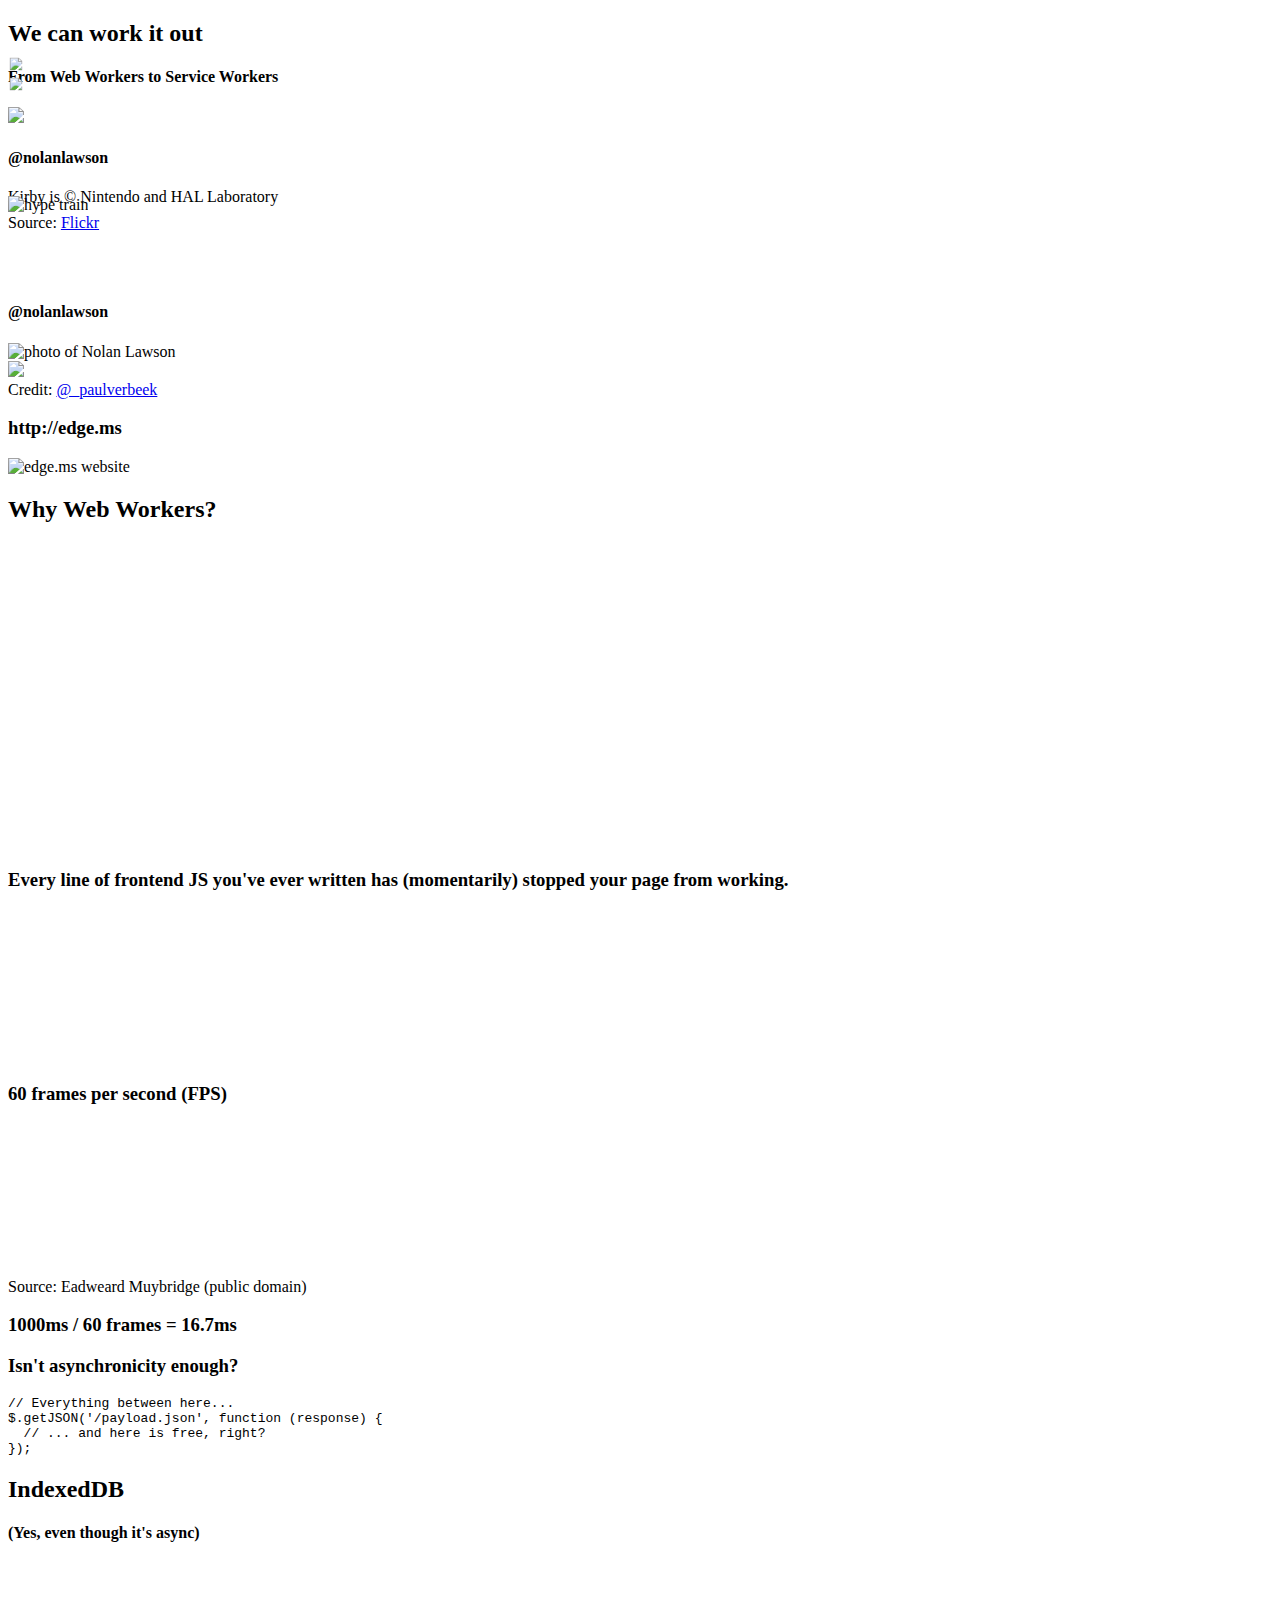
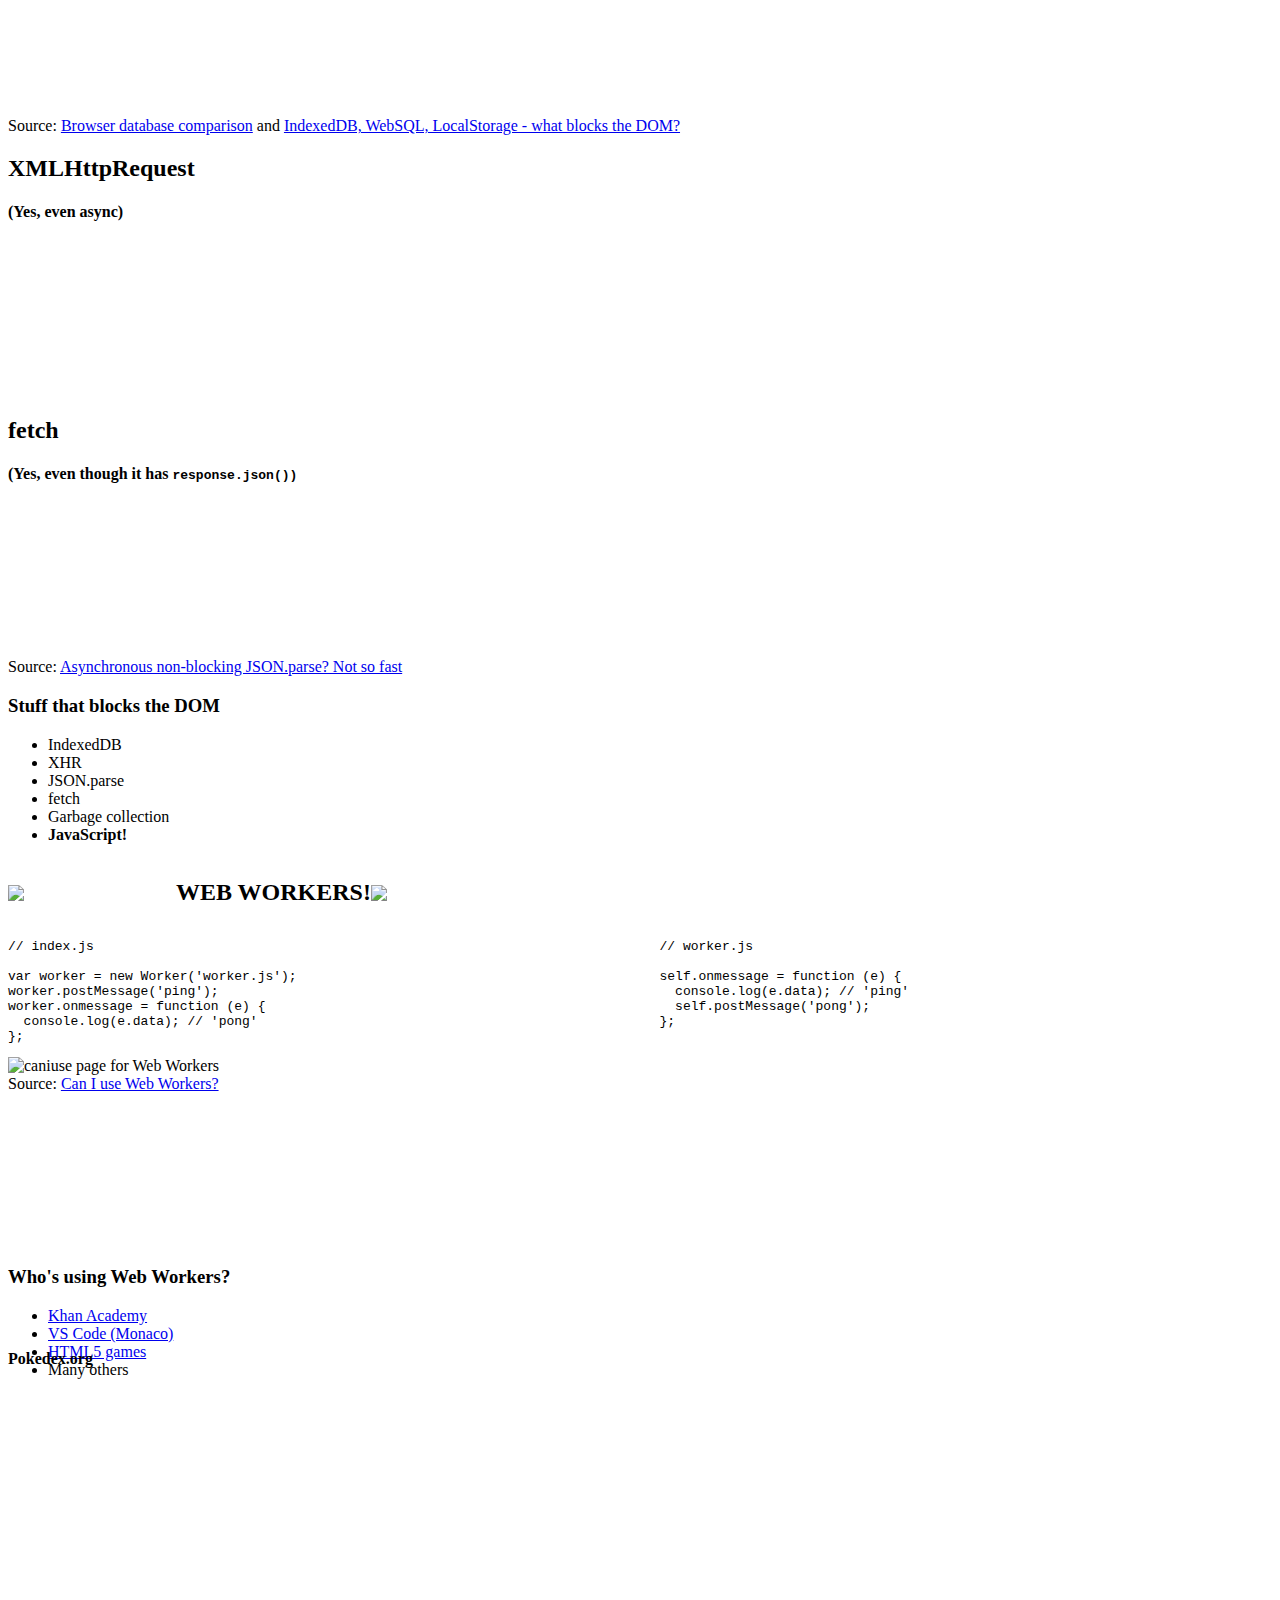
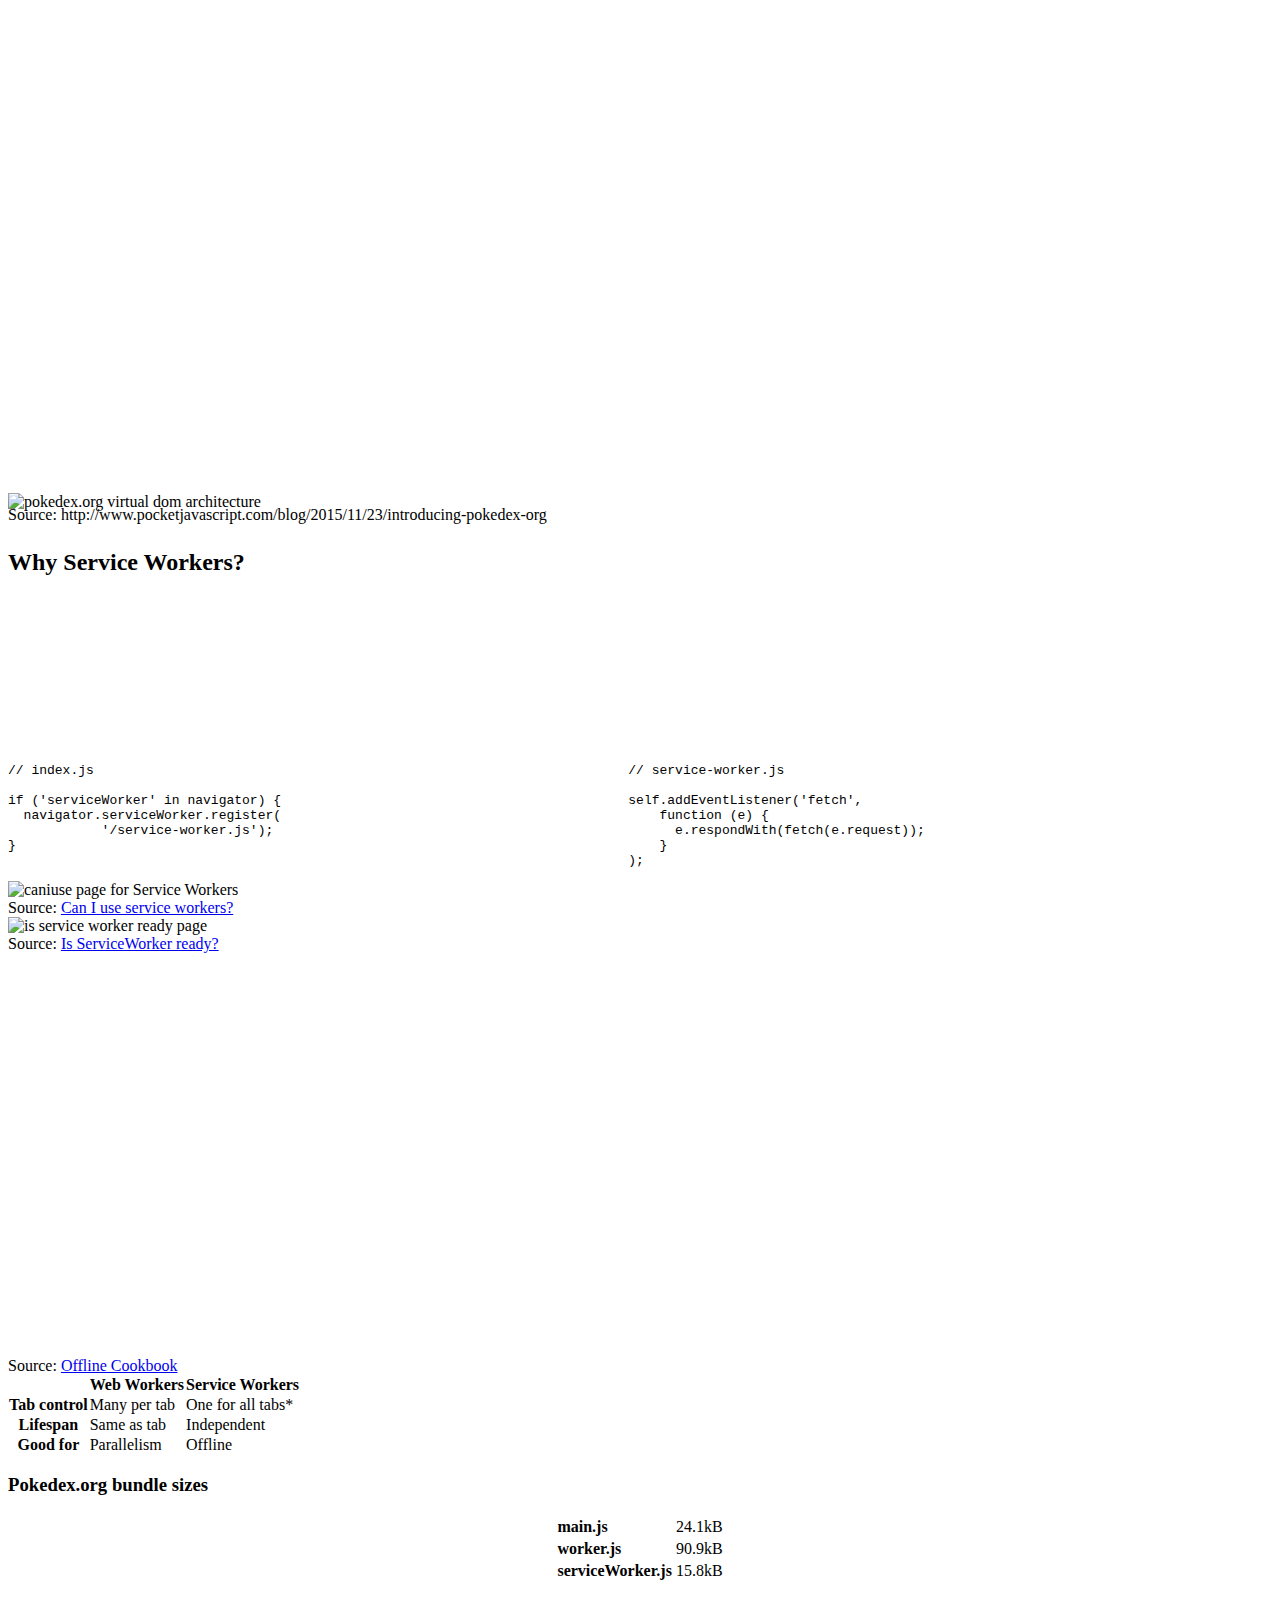
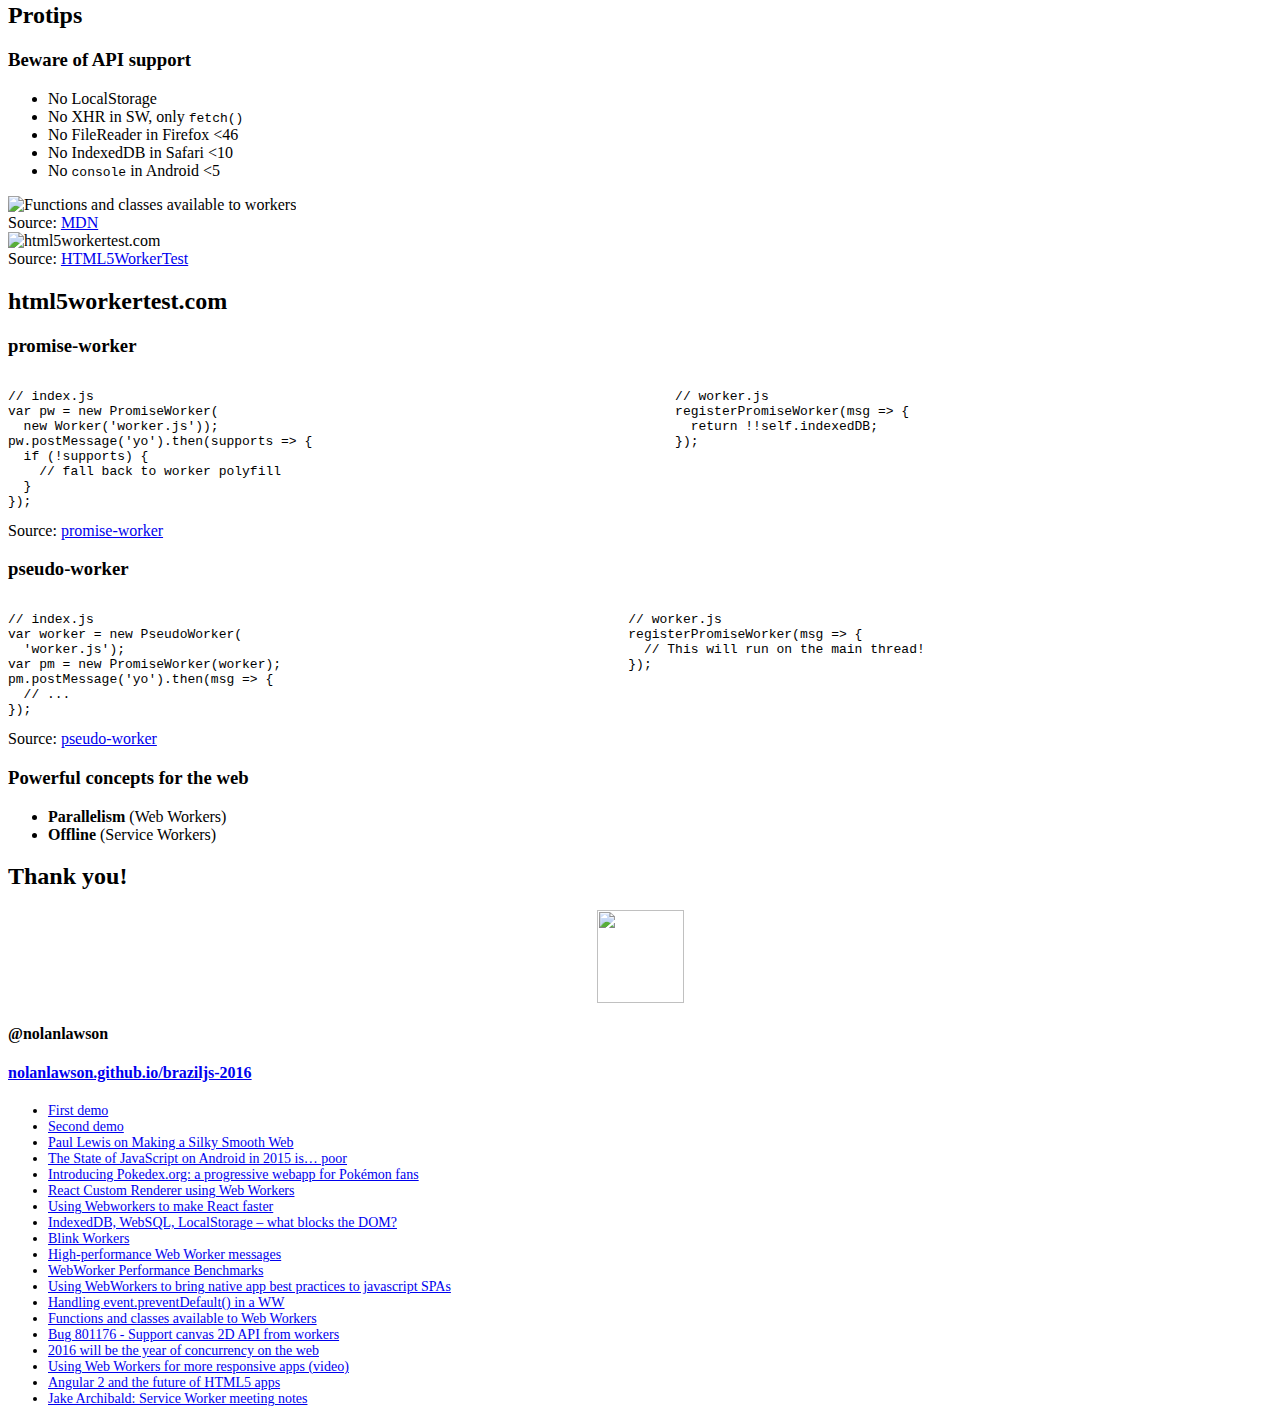
==== index.html @ ddb3496b "change wording" ====
<!doctype html>
<html lang="en">

	<head>
		<meta charset="utf-8">

		<title>We can work it out: from Web Workers to Service Workers</title>

		<meta name="description" content="We can work it out: from Web Workers and Service Workers">
		<meta name="author" content="Nolan Lawson">

		<meta name="apple-mobile-web-app-capable" content="yes" />
		<meta name="apple-mobile-web-app-status-bar-style" content="black-translucent" />

		<meta name="viewport" content="width=device-width, initial-scale=1.0, maximum-scale=1.0, user-scalable=no">

		<link rel="stylesheet" href="css/reveal.min.css">
		<link rel="stylesheet" href="css/theme/simple.css" id="theme">

		<!-- For syntax highlighting -->
		<link rel="stylesheet" href="lib/css/tomorrow.css">

		<link rel="stylesheet" href="index.css">

		<!-- If the query includes 'print-pdf', include the PDF print sheet -->
		<script>
			if( window.location.search.match( /print-pdf/gi ) ) {
				var link = document.createElement( 'link' );
				link.rel = 'stylesheet';
				link.type = 'text/css';
				link.href = 'css/print/pdf.css';
				document.getElementsByTagName( 'head' )[0].appendChild( link );
			}
		</script>

		<!--[if lt IE 9]>
		<script src="lib/js/html5shiv.js"></script>
		<![endif]-->
	</head>

	<body>

<!--
   <div class="signature">
     @nolanlawson
   </div>
-->
		<div class="reveal">
			<div class="slides">
				<section>
          <h2>We can work it out</h2>
          <h4>From Web Workers to Service Workers</h4>
          <img class="no-border" src="img/worker_kirby_big.png"/>

            <h4>@nolanlawson</h4>
          <div class="footer text-muted">
           Kirby is &copy; Nintendo and HAL Laboratory
          </div>

        </section>

        <section>
          <img class="no-border" style="transform: translateY(-150px) scale(0.8, 0.8);" src="img/service_worker_revolution.png"/>
        </section>

        <section>
          <img class="no-border" style="transform: translateY(-150px) scale(0.8, 0.8);" src="img/year_of_concurrency.png"/>
        </section>

        <section>
          <img class="no-border" style="max-height:600px;transform:translateY(-50px);" src="img/hype_train.jpg" alt="hype train"/>
          <div class="footer text-muted" style="transform:translateY(-50px);">
            Source: <a href="https://www.flickr.com/photos/juergo/14488477365/in/[base64]">Flickr</a>
          </div>
        </section>

				<section>
					<h4>@nolanlawson</h4>

					<img class="no-border" src="img/me.jpg" alt="photo of Nolan Lawson"/>
				</section>

        <section>
          <img class="no-border" src="img/edge_14_now.jpg"/>

          <div class="footer text-muted">
            Credit: <a href="https://twitter.com/_paulverbeek/status/749270682278596608">@_paulverbeek</a>
          </div>
        </section>

        <section>
          <h3>http://edge.ms</h3>
          <img class="no-border" style="max-width:800px" src="img/edgems.png" alt="edge.ms website"/>
        </section>

        <section>
          <h2>Why Web Workers?</h2>
        </section>

        <section>
          <div>
            <video class="big-video" width="850">
              <source src="vid/kirby_1.webm" type="video/webm" />
              <source src="vid/kirby_1.mp4" type="video/mp4" />
            </video>
          </div>

        </section>

        <section>
          <div>
            <video class="big-video" width="960">
              <source src="vid/kirby_2.webm" type="video/webm" />
              <source src="vid/kirby_2.mp4" type="video/mp4" />
            </video>
          </div>

        </section>

        <section>
          <h3>Every line of frontend JS you've ever written has (momentarily) stopped your page from working.</h3>

        </section>

        <section>
          <div>
            <video class="big-video" width="960">
              <source src="vid/kirby_3.webm" type="video/webm" />
              <source src="vid/kirby_3.mp4" type="video/mp4" />
            </video>
          </div>

        </section>

        <section>
          <h3>60 frames per second (FPS)</h3>
          <div>
            <video>
              <source src="vid/flipbook.webm" type="video/webm" />
              <source src="vid/flipbook.mp4" type="video/mp4" />
            </video>
          </div>
          

          <div class="footer text-muted">
            Source: Eadweard Muybridge (public domain)
          </div>

        </section>

        <section>
          <h3>1000ms / 60 frames = 16.7ms</h3>
          
        </section>

        <section>
          <h3>Isn't asynchronicity enough?</h3>
        </section>

        <section>
          <pre><code class="javascript embiggen">// Everything between here...
$.getJSON('/payload.json', function (response) {
  // ... and here is free, right?
});</code></pre>
        </section>

        <section>
          <h2>IndexedDB</h2>
          <h4>(Yes, even though it's async)</h4>
        </section>

        <section>
          <div>
            <video>
              <source src="vid/kirby_blocked_by_idb.webm" type="video/webm" />
              <source src="vid/kirby_blocked_by_idb.mp4" type="video/mp4" />
            </video>
          </div>
          <div class="footer text-muted">
            Source: <a href="http://nolanlawson.github.io/database-comparison/">Browser database comparison</a> and <a href="https://nolanlawson.com/2015/09/29/indexeddb-websql-localstorage-what-blocks-the-dom/">IndexedDB, WebSQL, LocalStorage - what blocks the DOM?</a>
          </div>
        </section>

        <section>
          <h2>XMLHttpRequest</h2>
          <h4>(Yes, even async)</h4>
        </section>

        <section>
          <div>
            <video>
              <source src="vid/kirby_blocked_by_ajax.webm" type="video/webm" />
              <source src="vid/kirby_blocked_by_ajax.mp4" type="video/mp4" />
            </video>
          </div>
        </section>

        <section>
          <h2>fetch</h2>
          <h4>(Yes, even though it has <code>response.json())</code></h4>
        </section>

        <section>
          <div>
            <video>
              <source src="vid/kirby_blocked_by_fetch.webm" type="video/webm" />
              <source src="vid/kirby_blocked_by_fetch.mp4" type="video/mp4" />
            </video>
          </div>
          <div class="footer text-muted">
            Source: <a href="https://www.youtube.com/watch?v=Ls8zZ4n5DUE">Asynchronous non-blocking JSON.parse? Not so fast </a>
          </div>
        </section>


        <section>
          <h3>Stuff that blocks the DOM</h3>
          <ul>
            <li class="fragment">IndexedDB</li>
            <li class="fragment">XHR</li>
            <li class="fragment">JSON.parse</li>
            <li class="fragment">fetch</li>
            <li class="fragment">Garbage collection</li>
            <li class="fragment"><strong>JavaScript!</strong></li>
          </ul>
        </section>

        <section>
          <div style="display:flex;flex-direction:row;">
            <div style="min-width:168px;display:flex;justify-content:center;flex-direction:column;">
              <img class="no-border"
                   style="min-width:168px;flex-grow:0;"
                   src="img/kirby_star_big.gif"/>
            </div>
            <h2 style="flex-shrink: 1;max-width: 500px" class="random-color">WEB WORKERS!</h2>
            <div style="min-width:168px;display:flex;justify-content:center;flex-direction:column;">
              <img class="no-border"
                   style="min-width:168px;flex-grow:0;"
                   src="img/kirby_star_big.gif"/>
            </div>
          </div>
          
        </section>

        <section>
          <div style="display:flex;flex-direction:row;">
            <div style="flex-grow: 1; flex-shrink: 1">
          <pre><code class="javascript">// index.js

var worker = new Worker('worker.js');
worker.postMessage('ping');
worker.onmessage = function (e) {
  console.log(e.data); // 'pong'
};</code></pre>
            </div>

            <div style="flex-grow: 1; flex-shrink: 1;">
          <pre><code class="javascript">// worker.js

self.onmessage = function (e) {
  console.log(e.data); // 'ping'
  self.postMessage('pong');
};</code></pre>
</div>
          </div>

        </section>

        <section>
          <img src="img/caniuse_webworkers.png" alt="caniuse page for Web Workers"/>
          <div class="text-muted footer">
            Source: <a href="http://caniuse.com/#feat=webworkers">Can I use Web Workers?</a>
          </div>
        </section>

        <section>
          <div>
            <video style="transform: translateY(-50px)">
              <source src="vid/kirby_unblocked_by_idb.webm" type="video/webm" />
              <source src="vid/kirby_unblocked_by_idb.mp4" type="video/mp4" />
            </video>
          </div>
        </section>

        <section>
          <h3>Who's using Web Workers?</h3>
          <ul>
            <li><a href="https://www.khanacademy.org/computer-programming/technical-diagram-processing-code-with-web-workers/4750617731399680">Khan Academy</a></li>
            <li><a href="https://vimeo.com/174657014">VS Code (Monaco)</a></li>
            <li><a href="https://twoguysarguing.wordpress.com/2010/11/04/html-5-game-of-life-web-workers/">HTML5 games</a></li>
            <li>Many others</li>
          </ul>
        </section>
        <section>
          <div style="transform:translateY(-50px);">
            <h4>Pokedex.org</h4>
            <video height=650>
              <source src="vid/pokedex_loop.webm" type="video/webm" />
              <source src="vid/pokedex_loop.mp4" type="video/mp4" />
            </video>
          </div>
        </section>

        <section>
            <img src="img/pokedex_architecture.png" alt="pokedex.org virtual dom architecture"/>

            <div class="footer text-muted"  style="transform: translateY(-5px);">
                Source: http://www.pocketjavascript.com/blog/2015/11/23/introducing-pokedex-org
            </div>
        </section>
        <!--
        <section>
          <h3>What can Web Workers do?</h3>
          <ul>
            <li class="fragment">Basic JavaScript</li>
            <li class="fragment">JSON</li>
            <li class="fragment">IndexedDB</li>
            <li class="fragment">AJAX</li>
            <li class="fragment">...but not DOM &#x0001f622;</li>
            <li class="fragment">Virtual DOM!</li>
          </ul>

        </section>

        <section>
          <div>
            <video height=680 src="vid/pokedex_loop.webm" ></video>
          </div>

        </section>

        <section>
          <img src="img/pokedex_architecture.png" alt="pokedex.org virtual dom architecture"/>

          <div class="footer text-muted"  style="transform: translateY(-5px);">
            Source: http://www.pocketjavascript.com/blog/2015/11/23/introducing-pokedex-org
          </div>
        </section>

        <section>
          <h3>Without workers</h3>
          <img class="no-border" src="img/withoutworker.png"/>
        </section>

        <section>
          <h3>With workers</h3>
          <img class="no-border" src="img/withworker.png"/>
        </section>

        <section>
          <h3>Pokedex.org bundle sizes</h3>
          <table style="margin: 0 auto;">
            <tr><td><strong>main.js</strong></td><td>24.1kB</td></tr>
            <tr><td><strong>worker.js</strong></td><td>90.9kB</td></tr>
            <tr><td><strong>serviceWorker.js</strong></td><td>15.8kB</td></tr>
          </table>
        </section>

        <section>
          <h3>React with Web Workers</h3>
          <div style="transform: translateY(-50px)">
            <video height=680 src="vid/react_worker.webm" ></video>
          </div>

          <div class="footer text-muted" style="transform: translateY(-100px);">
            Source: http://blog.nparashuram.com/2015/12/react-web-worker-renderer.html
          </div>
        </section>

        <section>
          <h3>Angular 2 Web Worker renderer</h3>
          <div style="transform: translateY(-70px)">
            <video height=680 src="vid/angular_after.webm" ></video>
          </div>
          <div class="footer text-muted" style="transform: translateY(-100px);">
            Source: https://www.youtube.com/watch?v=Kz_zKXiNGSE
          </div>
        </section>

        <section>
          <h3>Warning: experimental &#x26a0;&#xfe0f;</h3>
        </section>
-->
        <section>
          <h2> Why Service Workers? </h2>
        </section>

        <section>
          <div>
            <video>
              <source src="vid/offline.webm" type="video/webm" />
              <source src="vid/offline.mp4" type="video/mp4" />
            </video>
          </div>
        </section>
<!--
        <section><pre><code class="java embiggen">interface Worker {}
class WebWorker implements Worker {}
class ServiceWorker implements Worker {}
</code></pre></section>
-->
        <section>
          <div style="display:flex;flex-direction:row;">
            <div style="flex-grow: 1; flex-shrink: 1">
          <pre><code class="javascript">// index.js

if ('serviceWorker' in navigator) {
  navigator.serviceWorker.register(
            '/service-worker.js');
}</code></pre>
            </div>

            <div style="flex-grow: 1; flex-shrink: 1;">
          <pre><code class="javascript">// service-worker.js

self.addEventListener('fetch',
    function (e) {
      e.respondWith(fetch(e.request));
    }
);</code></pre>
</div>
</div>
</section>

        <section>
          <img src="img/caniuse_sw.png" alt="caniuse page for Service Workers"/>
          <div class="footer text-muted">
            Source: <a href="http://caniuse.com/#feat=serviceworkers">Can I use service workers?</a>
          </div>
        </section>

        <section>
          <img class="no-border" src="img/is_sw_ready.png" alt="is service worker ready page"/>
          <div class="footer text-muted">
            Source: <a href="https://jakearchibald.github.io/isserviceworkerready/">Is ServiceWorker ready?</a>
          </div>
        </section>

        <section>
          <div>
            <video height="400">
              <source src="vid/cache_first.webm" type="video/webm" />
              <source src="vid/cache_first.mp4" type="video/mp4" />
            </video>
          </div>
          <div class="footer text-muted">
            Source: <a href="https://jakearchibald.com/2014/offline-cookbook/">Offline Cookbook</a>
          </div>
        </section>

        <section>
          <table class="fade-in-table" cellspacing="0">
            <tr><th></th><th>Web Workers</th><th>Service Workers</th></tr>
            <tr><th class="fragment">Tab control</th><td class="fragment">Many per tab</td><td class="fragment">One for all tabs*</td></tr>
            <tr><th class="fragment">Lifespan</th><td class="fragment">Same as tab</td><td class="fragment">Independent</td></tr>
            <tr><th class="fragment">Good for</th><td class="fragment">Parallelism</td><td class="fragment">Offline</td></tr>
          </table>
        </section>

                <section>
                    <h3>Pokedex.org bundle sizes</h3>
                    <table style="margin: 0 auto;">
                        <tr><td><strong>main.js</strong></td><td>24.1kB</td></tr>
                        <tr><td><strong>worker.js</strong></td><td>90.9kB</td></tr>
                        <tr><td><strong>serviceWorker.js</strong></td><td>15.8kB</td></tr>
                    </table>
                </section>

        <section>
          <h2>Protips</h2>
        </section>

        <section>
          <h3>Beware of API support</h3>
          <ul>
            <li class="fragment">No LocalStorage</li>
            <li class="fragment">No XHR in SW, only <code>fetch()</code></li>
            <li class="fragment">No FileReader in Firefox <46</li>
            <li class="fragment">No IndexedDB in Safari <10</li>
            <li class="fragment">No <code>console</code> in Android <5</li>
          </ul>
        </section>

        <section>
          <img style="max-height:600px" src="img/functions.png" alt="Functions and classes available to workers"/>
          <div class="footer text-muted">
            Source: <a href="https://developer.mozilla.org/en-US/docs/Web/API/Web_Workers_API/Functions_and_classes_available_to_workers">MDN</a>
          </div>
        </section>

        <section>
          <img src="img/html5workertest.png" alt="html5workertest.com"/>
          <div class="footer text-muted">
            Source: <a href="https://html5workertest.com">HTML5WorkerTest</a>
          </div>
        </section>

        <section>
          <h2>html5workertest.com</h2>
          </section>

<section>
  <h3>promise-worker</h3>
          <div style="display:flex;flex-direction:row;">
            <div style="flex-grow: 1; flex-shrink: 1">
          <pre><code class="javascript">// index.js
var pw = new PromiseWorker(
  new Worker('worker.js'));
pw.postMessage('yo').then(supports => {
  if (!supports) {
    // fall back to worker polyfill
  }
});
</code></pre>

            </div>

            <div style="flex-grow: 1; flex-shrink: 1;">
          <pre><code class="javascript">// worker.js
registerPromiseWorker(msg => {
  return !!self.indexedDB;
});</code></pre>
</div>
</div>
  <div class="footer text-muted">
    Source: <a href="https://github.com/nolanlawson/promise-worker">promise-worker</a>
  </div>
</section>

<section>
  <h3>pseudo-worker</h3>
          <div style="display:flex;flex-direction:row;">
            <div style="flex-grow: 1; flex-shrink: 1">
          <pre><code class="javascript">// index.js
var worker = new PseudoWorker(
  'worker.js');
var pm = new PromiseWorker(worker);
pm.postMessage('yo').then(msg => {
  // ...
});
</code></pre>

            </div>

            <div style="flex-grow: 1; flex-shrink: 1;">
          <pre><code class="javascript">// worker.js
registerPromiseWorker(msg => {
  // This will run on the main thread!
});</code></pre>
</div>
</div>
  <div class="footer text-muted">
    Source: <a href="https://github.com/nolanlawson/pseudo-worker">pseudo-worker</a>
  </div>
</section>

                <section>
                    <h3>Powerful concepts for the web</h3>
                    <ul>
                        <li class="fragment" data-fragment-index="1"><strong>Parallelism</strong> <span class="fragment" data-fragment-index="3">(Web Workers)</span></li>
                        <li class="fragment" data-fragment-index="2"><strong>Offline</strong> <span class="fragment" data-fragment-index="4">(Service Workers)</span></li>
                    </ul>
                </section>

        <section>
          <h2 class="random-color">Thank you!</h2>
          <img class="no-border" style="display:block; margin: 0 auto;" width="87" height="93" src="img/kirby_expedition_big.gif"/>
          <h4>@nolanlawson</h4>
          <h4 style="margin-top: 10px !important"><a href="http://nolanlawson.github.io/braziljs-2016">nolanlawson.github.io/braziljs-2016</a></h4>
          <ul style="font-size: 14px !important;line-height:16px !important;">
            <li><a href="demo1.html">First demo</a></li>
            <li><a href="demo2.html">Second demo</a></li>
            <li><a href="https://vimeo.com/125121010">Paul Lewis on Making a Silky Smooth Web</a></li>
            <li><a href="https://meta.discourse.org/t/the-state-of-javascript-on-android-in-2015-is-poor/33889">The State of JavaScript on Android in 2015 is… poor</a> </li>
            <li><a href="http://www.pocketjavascript.com/blog/2015/11/23/introducing-pokedex-org">Introducing Pokedex.org: a progressive webapp for Pokémon fans</a></li>
            <li><a href="http://blog.nparashuram.com/2015/12/react-web-worker-renderer.html">React Custom Renderer using Web Workers</a></li>
            <li><a href="http://blog.nparashuram.com/2016/02/using-webworkers-to-make-react-faster.html">Using Webworkers to make React faster </a></li>
            <li><a href="http://nolanlawson.com/2015/09/29/indexeddb-websql-localstorage-what-blocks-the-dom/">
              IndexedDB, WebSQL, LocalStorage – what blocks the DOM?
            </a></li>
            <li><a href="https://docs.google.com/document/d/1i3IA3TG00rpQ7MKlpNFYUF6EfLcV01_Cv3IYG_DjF7M/edit#">Blink Workers</a></li>
            <li><a href="http://nolanlawson.com/2016/02/29/high-performance-web-worker-messages/">High-performance Web Worker messages</a></li>
            <li><a href="https://blog.isleofcode.com/webworker-performance-benchmarks-2/">
              WebWorker Performance Benchmarks
            </a></li>
            <li><a href="http://blog.runspired.com/2015/06/05/using-webworkers-to-bring-native-app-best-practices-to-javascript-spas/">
              Using WebWorkers to bring native app best practices to javascript SPAs
            </a></li>
            <li><a href="https://plus.google.com/+MalteUbl/posts/NLyinvqwZHo">Handling event.preventDefault() in a WW</a></li>
            <li><a href="https://developer.mozilla.org/en-US/docs/Web/API/Web_Workers_API/Functions_and_classes_available_to_workers">
              Functions and classes available to Web Workers
            </a></li>
            <li><a href="https://bugzilla.mozilla.org/show_bug.cgi?id=801176">
              Bug 801176 - Support canvas 2D API from workers
            </a></li>
            <li><a href="https://medium.com/@cramforce/2016-will-be-the-year-of-concurrency-on-the-web-c39b1e99b30f">
              2016 will be the year of concurrency on the web
            </a></li>
            <li><a href="https://www.youtube.com/watch?v=Kz_zKXiNGSE">Using Web Workers for more responsive apps (video)</a></li>
            <li><a href="https://www.oreilly.com/ideas/angular-2-and-the-future-of-html5-apps">
              Angular 2 and the future of HTML5 apps
            </a></li>
              <li><a href="https://jakearchibald.com/2016/service-worker-meeting-notes/">Jake Archibald: Service Worker meeting notes</a></li>
          </ul>

        </section>
      </div>
		</div>

		<script src="lib/js/head.min.js"></script>
		<script src="js/reveal.min.js"></script>
		<script src="js/jquery-1.9.1.js"></script>
		<script src="js/highcharts.js"></script>
		<script src="js/highcharts-exporting.js"></script>
    <script src="js/ua.js"></script>

    <script src="js/randomColor.js"></script>

		<script>

      var randomizedTextTimeout;

      function randomizeText(slide) {
        var rando = slide.querySelector('.random-color');
        if (rando) {
          randomizedTextTimeout = setInterval(function () {
            requestAnimationFrame(function () {
              if (!rando.dataset.colorized) {
                var text = rando.innerText;
                var newText = '';
                for (var i = 0; i < text.length; i++) {
                  newText += '<span style="color:' + randomColor() + '">' + text.charAt(i) + '</span>';
                }
                rando.innerHTML = newText;
                rando.dataset.colorized = true;
              } else {
                var spans = rando.querySelectorAll('span');
                for (var i = 0; i < spans.length; i++) {
                  spans[i].style.color = randomColor();
                }
              }
            });
          }, 100);
        }
      }

			// Full list of configuration options available here:
			// https://github.com/hakimel/reveal.js#configuration
			Reveal.initialize({
				controls: true,
				progress: true,
				history: true,
				center: true,
        fragments: true,

				theme: Reveal.getQueryHash().theme, // available themes are in /css/theme
				transition: Reveal.getQueryHash().transition || 'none', // default/cube/page/concave/zoom/linear/fade/none

				// Parallax scrolling
				// parallaxBackgroundImage: 'https://s3.amazonaws.com/hakim-static/reveal-js/reveal-parallax-1.jpg',
				// parallaxBackgroundSize: '2100px 900px',

				// Optional libraries used to extend on reveal.js
				dependencies: [
					{ src: 'plugin/highlight/highlight.js', async: true, callback: function() { hljs.initHighlightingOnLoad(); } }
				]
			});

      function playVideo() {
        var videos = Array.from(
          document.querySelectorAll('section.present video'));
        videos.forEach(function (vid) {
          vid.loop = true;
          vid.currentTime = 0;
          vid.play();
        });

        var otherVideos = Array.from(document.querySelectorAll('section.past video')).concat(
          Array.from(document.querySelectorAll('section.future video')));
        otherVideos.forEach(function (vid) {
          if (!vid.paused) {
            vid.pause();
          }
        });
      }

      Reveal.addEventListener( 'slidechanged', function( event ) {
        // event.previousSlide, event.currentSlide, event.indexh, event.indexv
        var notes = event.currentSlide.querySelector(".notes");
        if (notes) {
          console.info(notes.innerHTML.replace(/\n\s+/g,'\n'));
        }

        requestAnimationFrame(function () {
          clearInterval(randomizedTextTimeout);
          randomizeText(event.currentSlide);
          requestAnimationFrame(function () {
            playVideo();
          });

        });
      } );

      Reveal.addEventListener('fragmentshown', function (e) {
        // show the animations
        $(e.target).find('li span').each(function (i, el) {
          $(el).addClass('anim' + (i + 1));
        });
      });

      Reveal.addEventListener('fragmenthidden', function (e) {
        // hide the animations
        $(e.target).find('li span').each(function (i, el) {
          $(el).removeClass('anim' + (i + 1));
        });
      });

      // log the first slide's notes as well
      var notes = document.querySelector('section.present aside.notes');
      if (notes) {
        console.info(notes.innerHTML.replace(/\n\s+/g, '\n'));
      }

      playVideo();

      randomizeText(document.querySelector('section.present'));

    </script>

	</body>
</html>
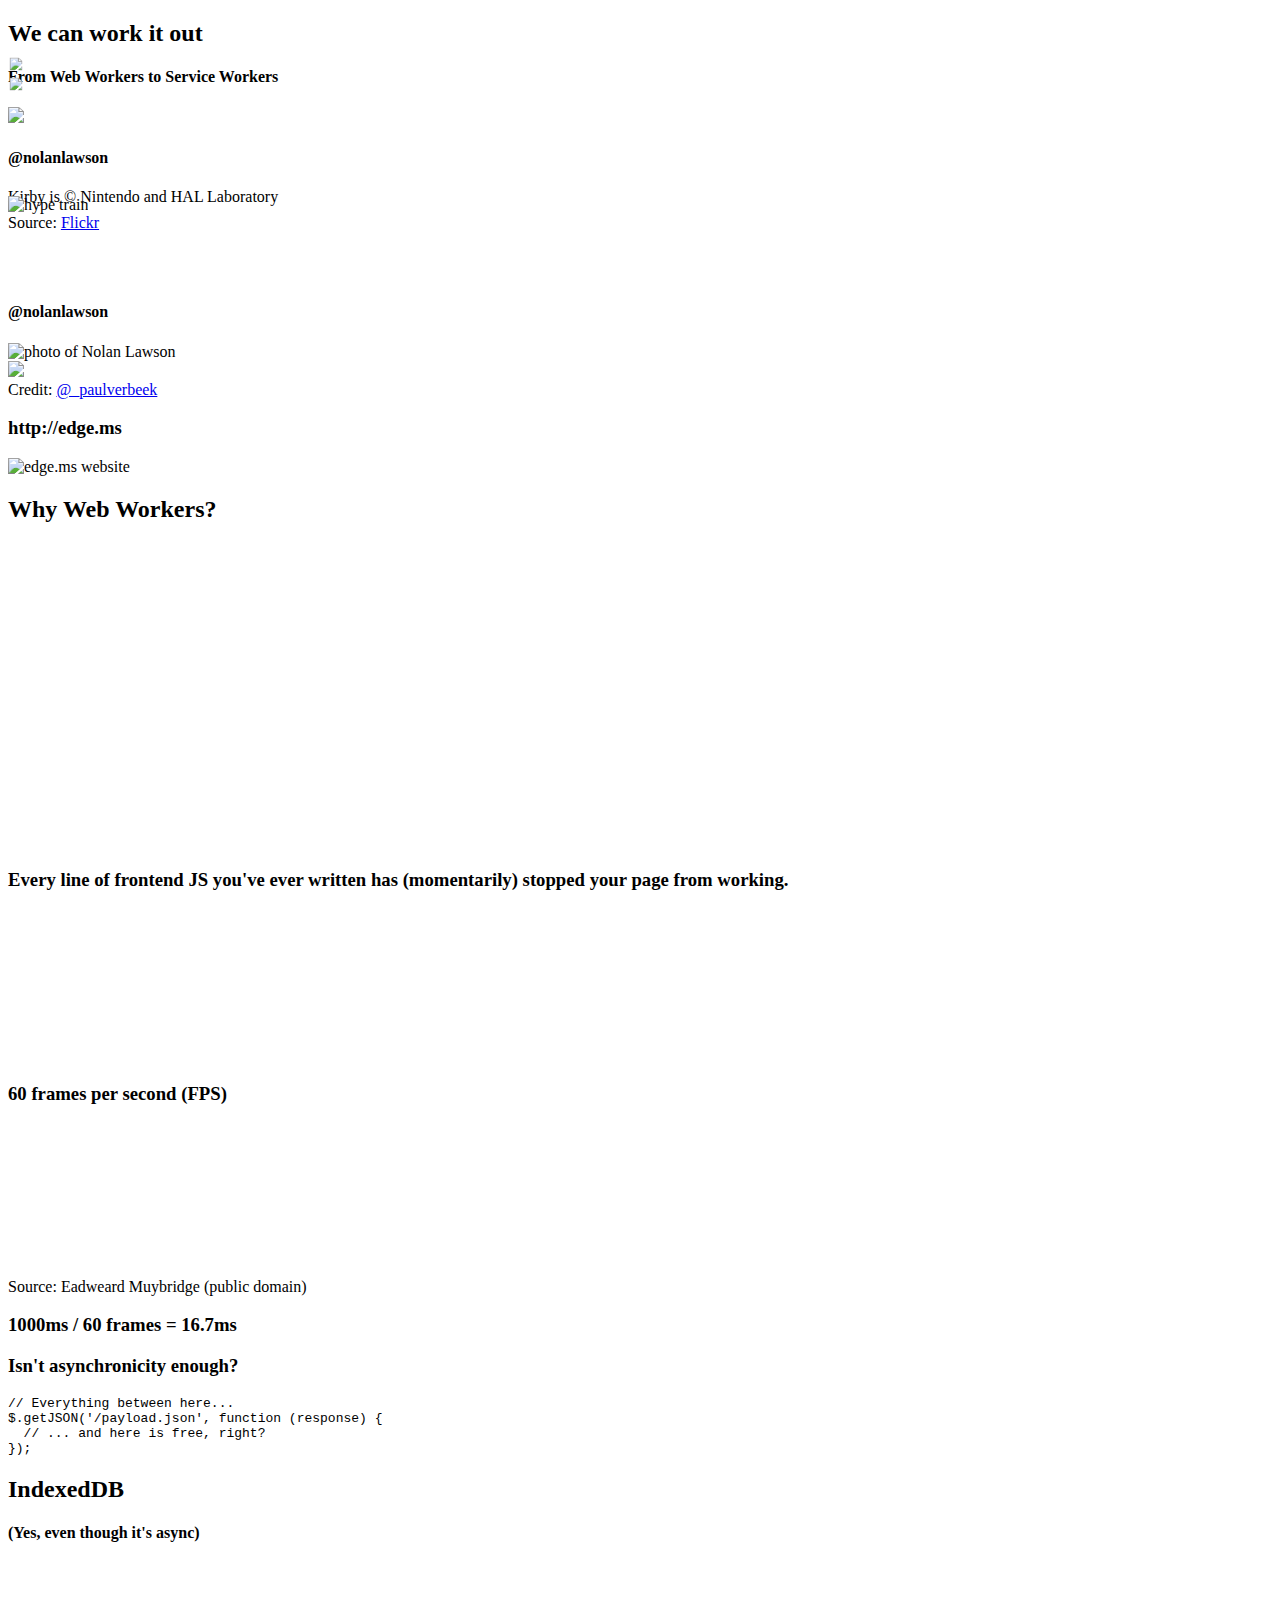
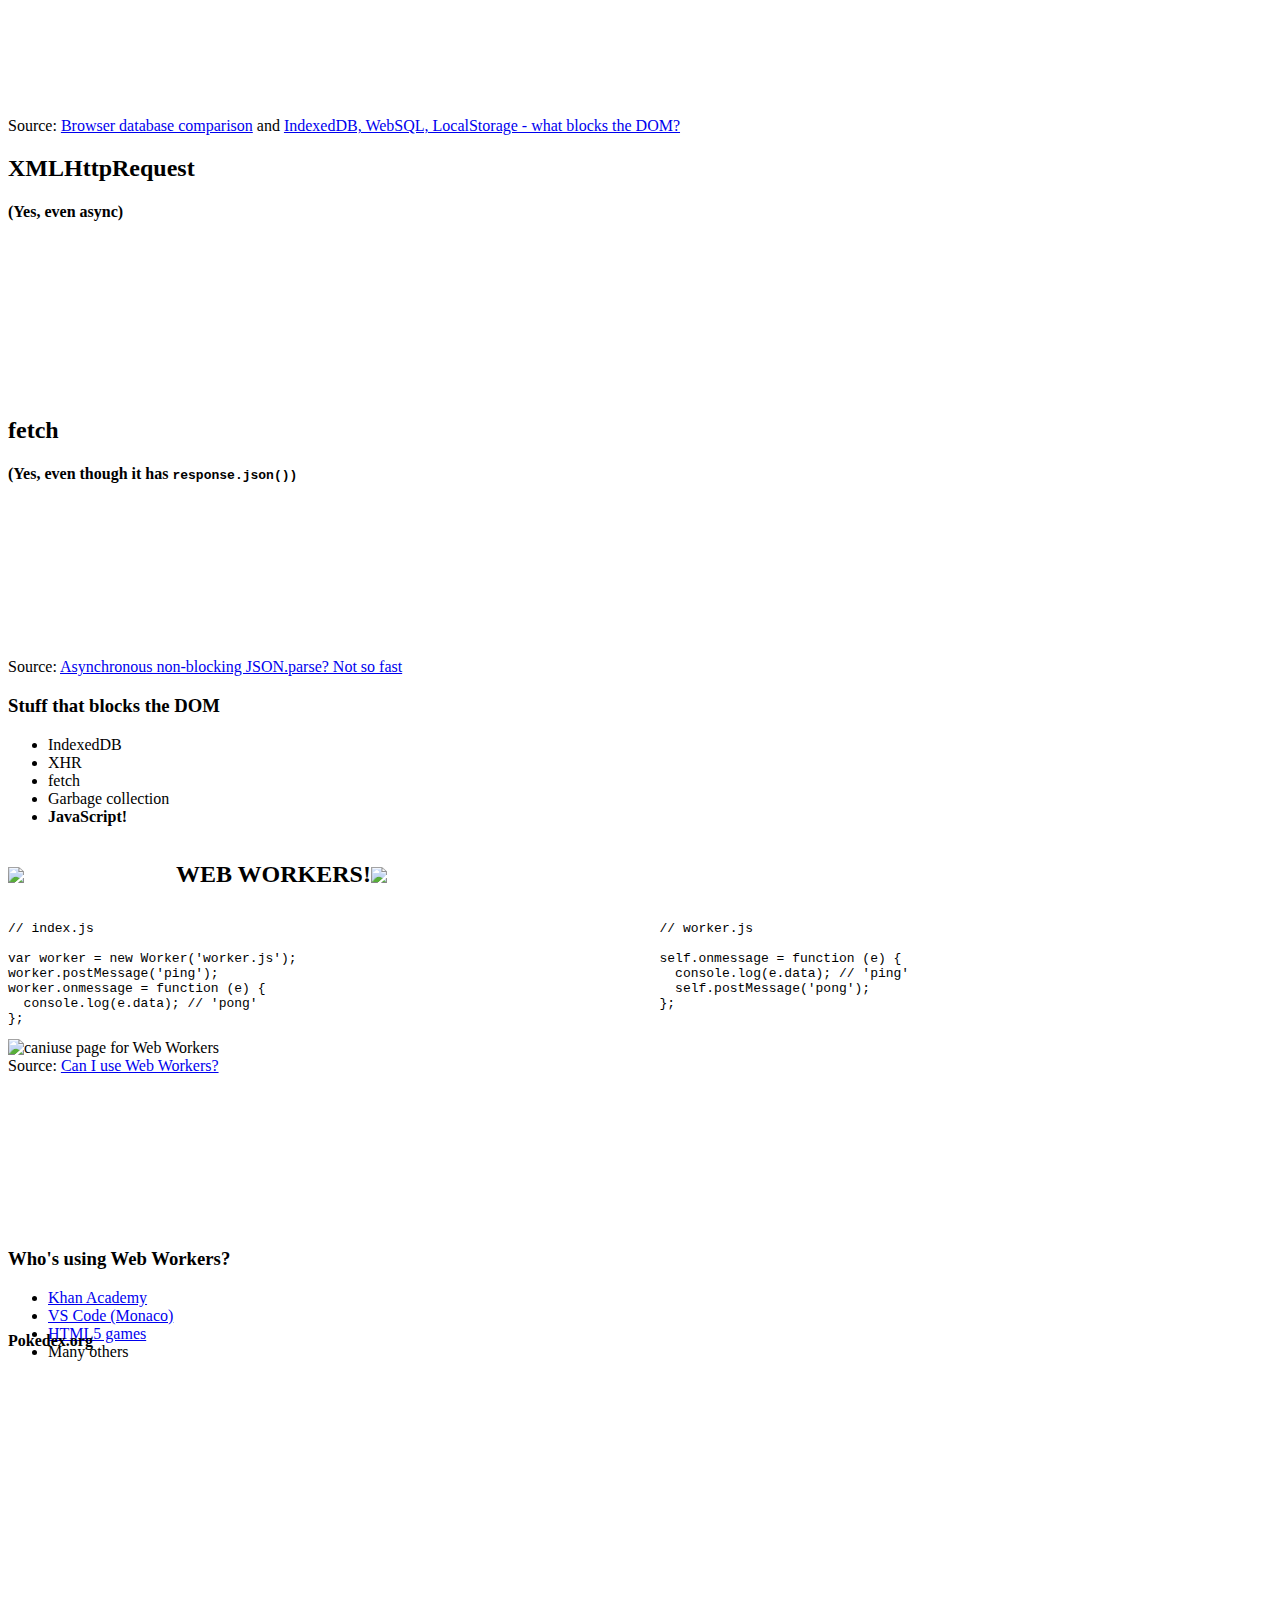
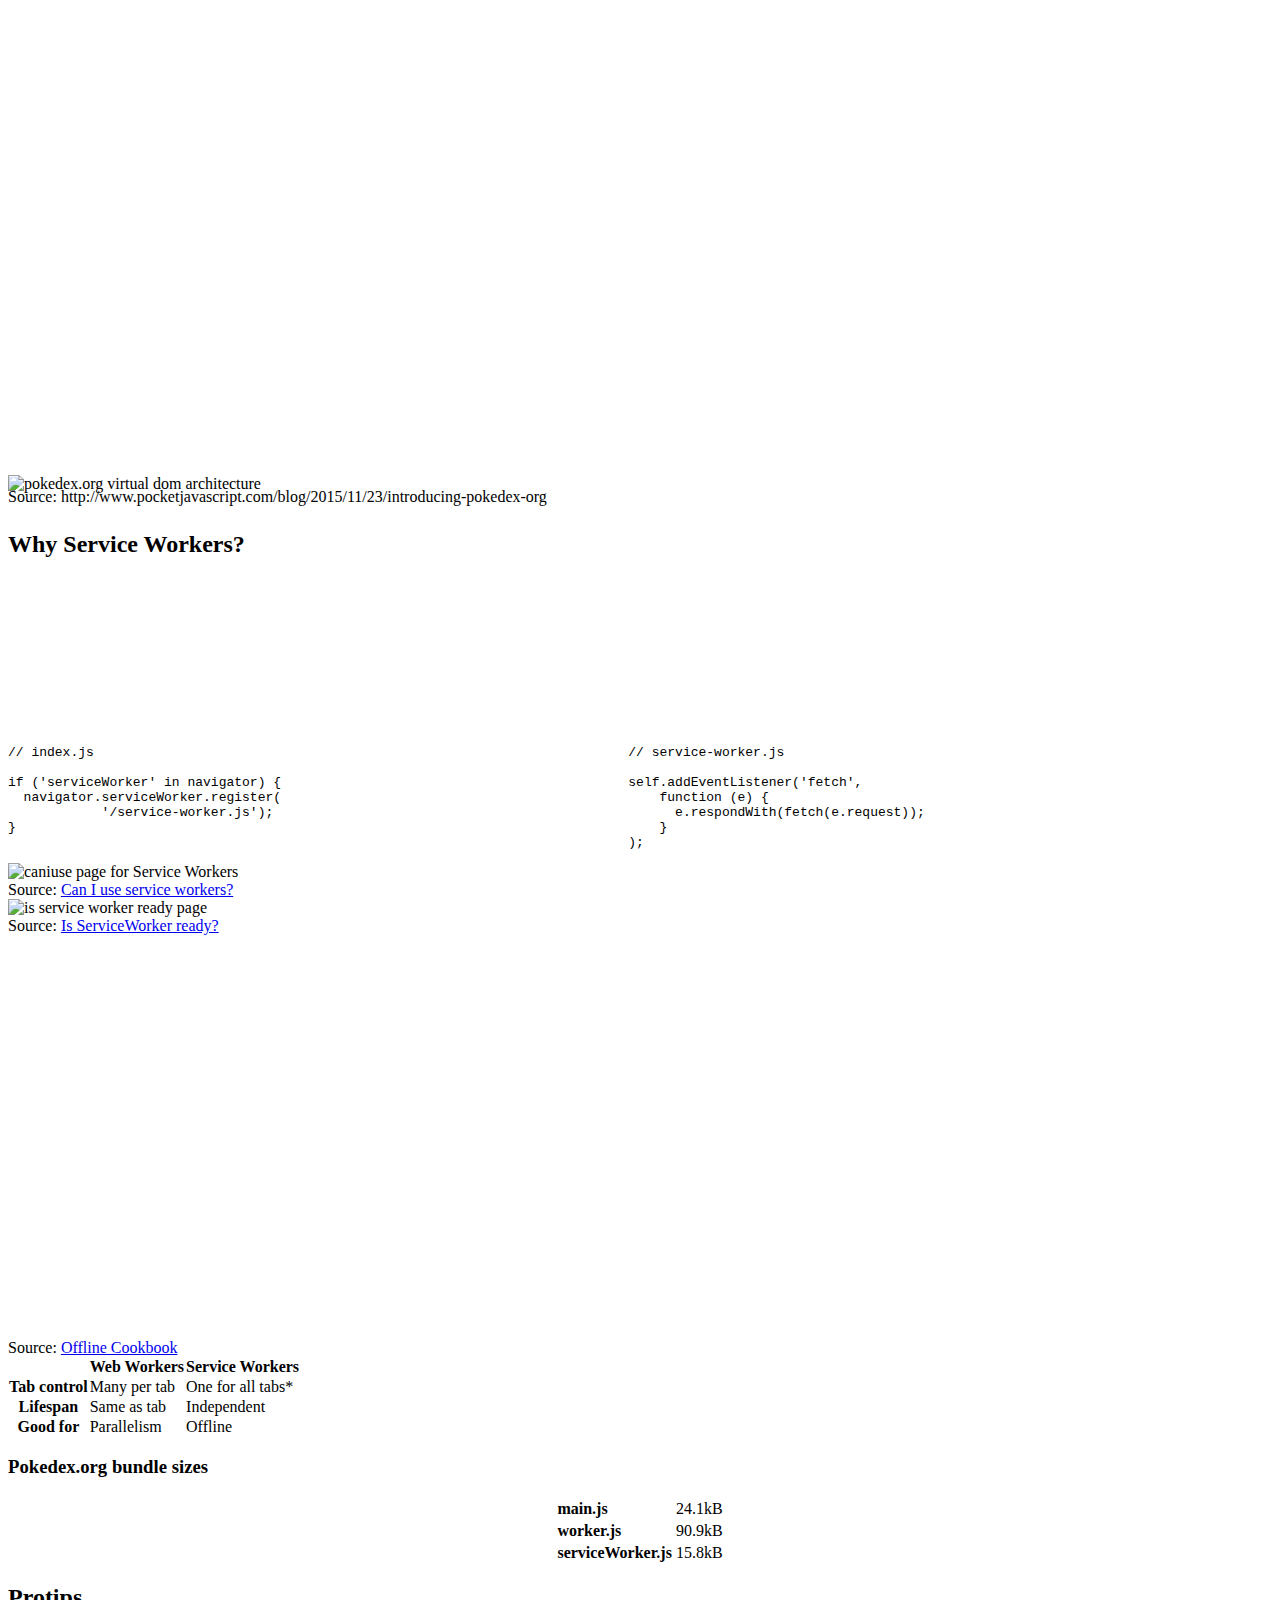
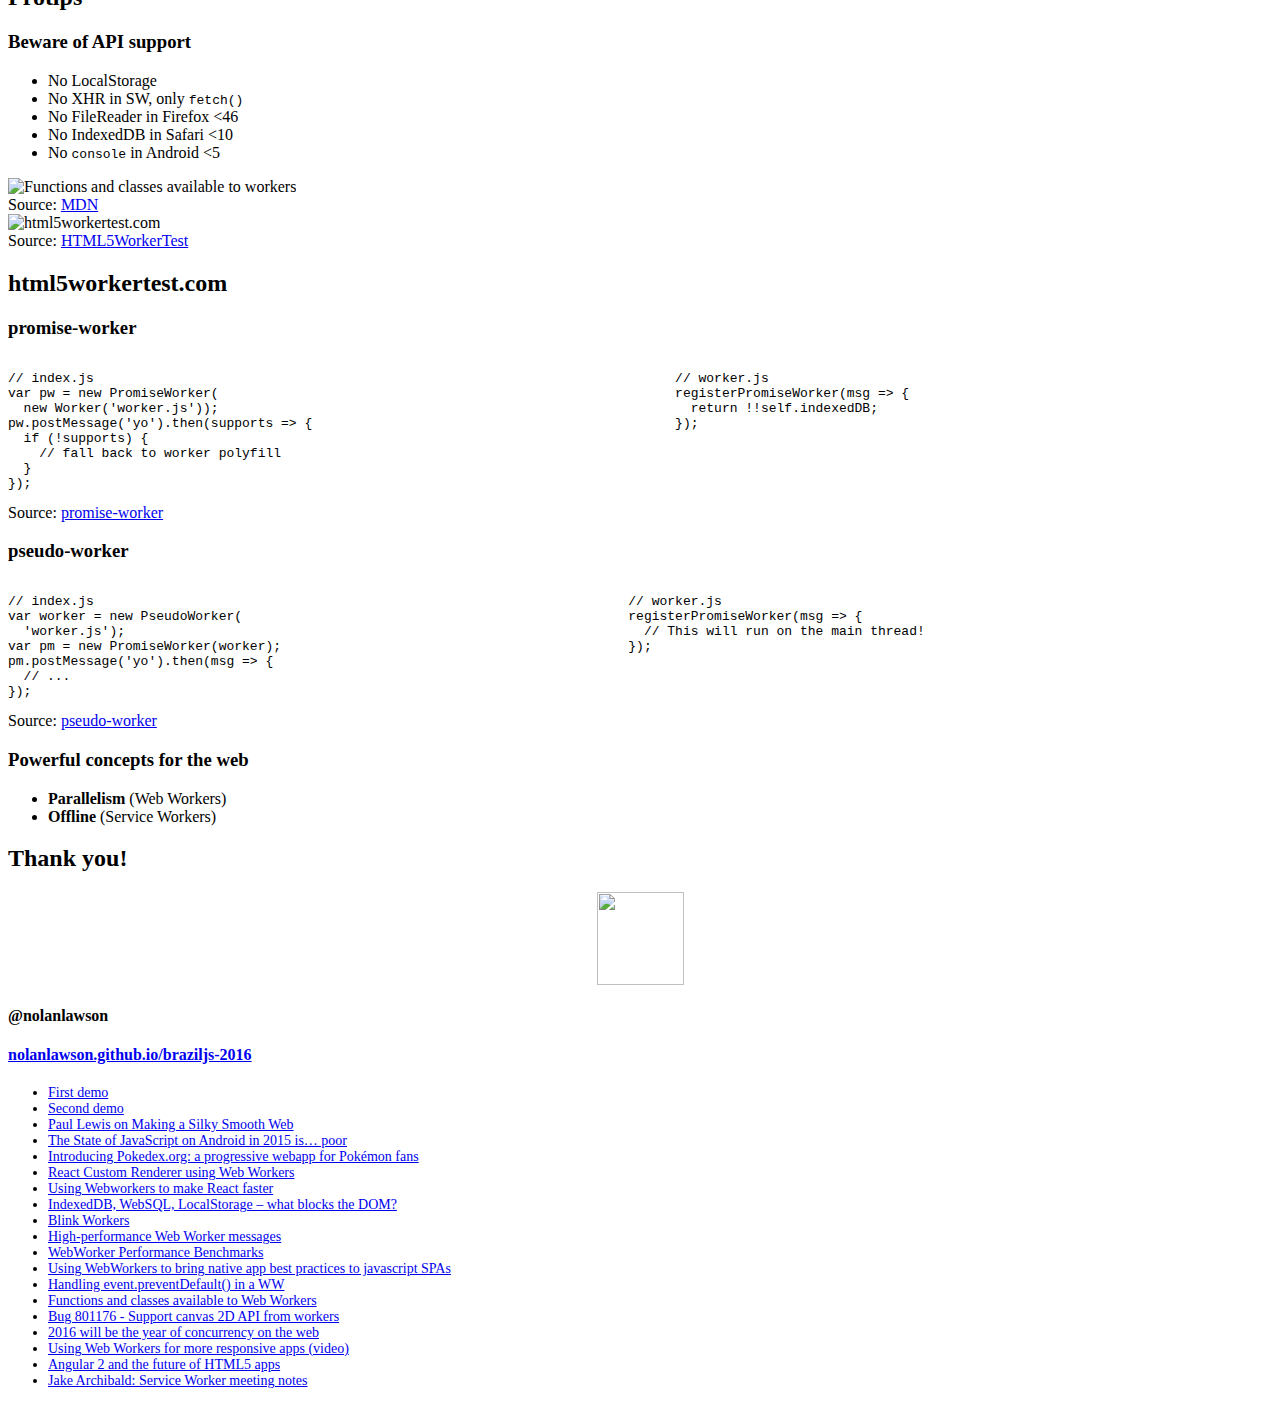
==== commit 41c03e26: "update" ====
--- a/index.html
+++ b/index.html
@@ -218,7 +218,6 @@
           <ul>
             <li class="fragment">IndexedDB</li>
             <li class="fragment">XHR</li>
-            <li class="fragment">JSON.parse</li>
             <li class="fragment">fetch</li>
             <li class="fragment">Garbage collection</li>
             <li class="fragment"><strong>JavaScript!</strong></li>
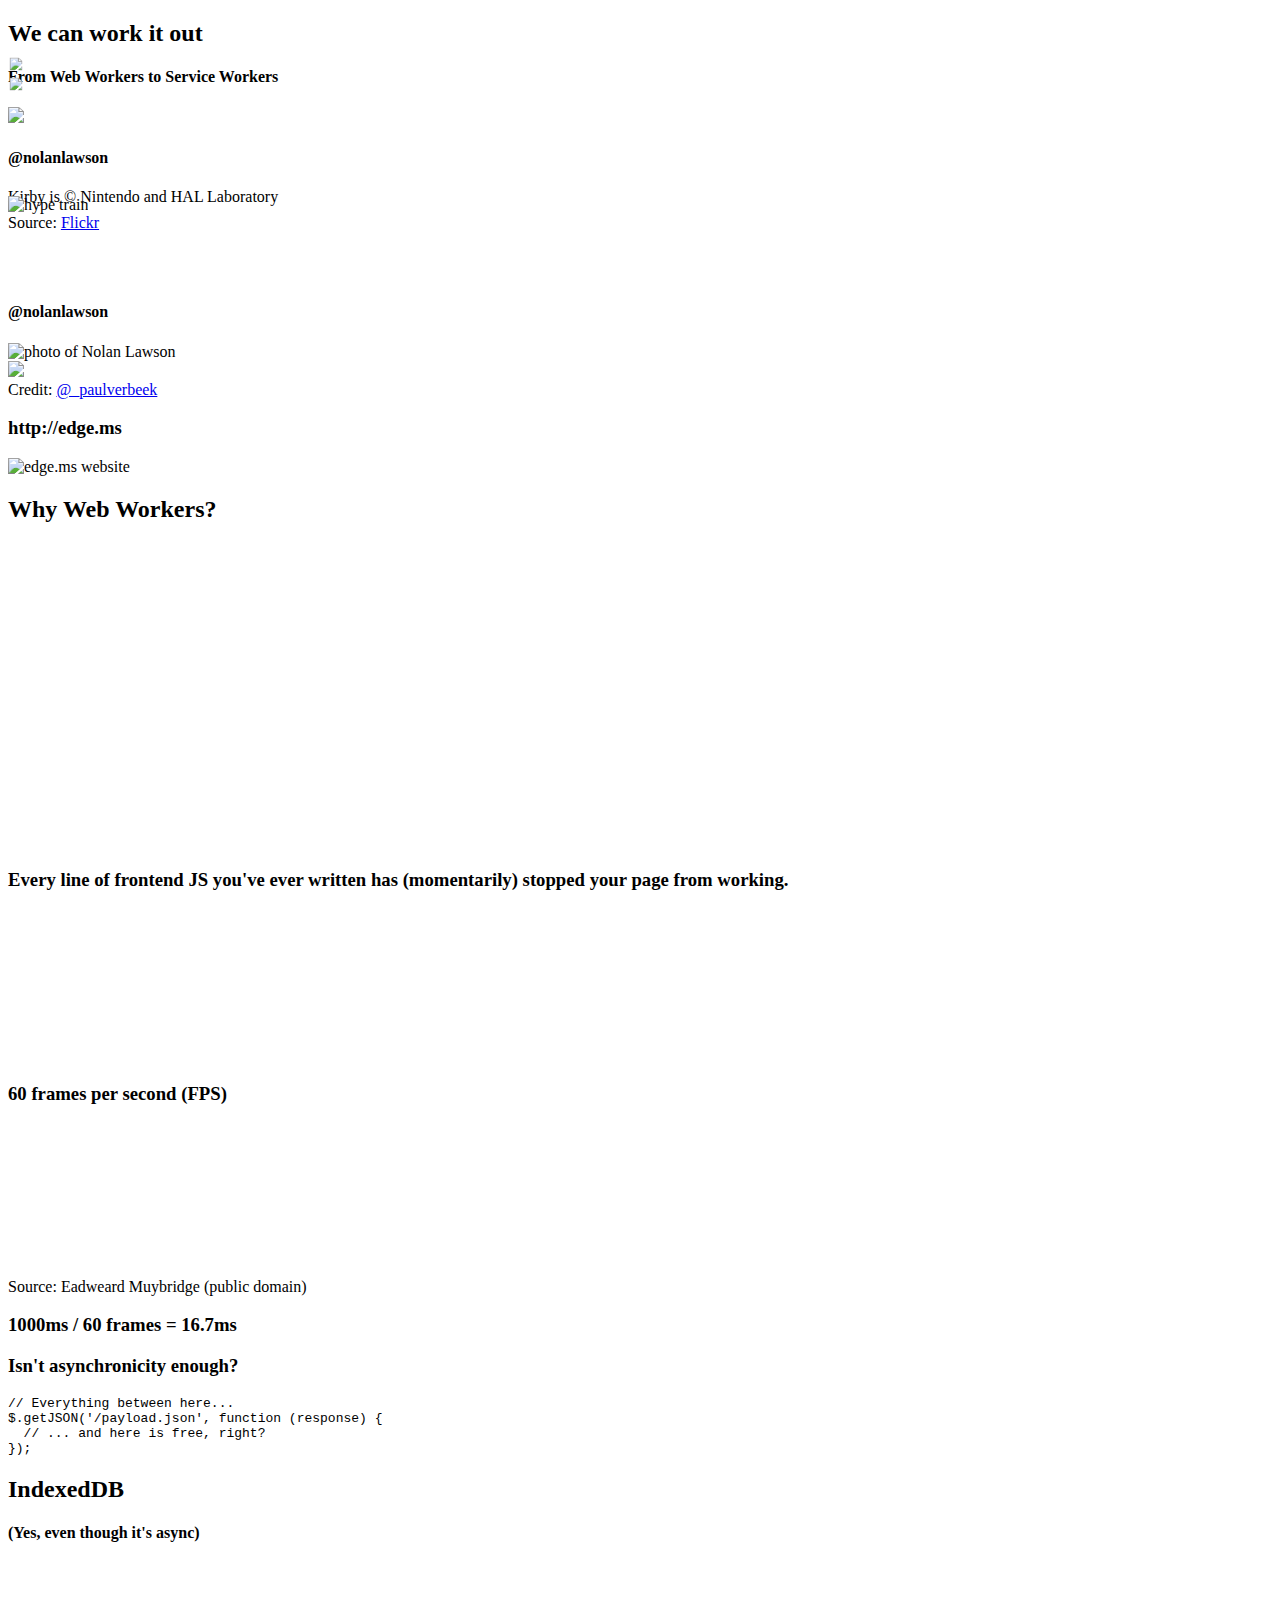
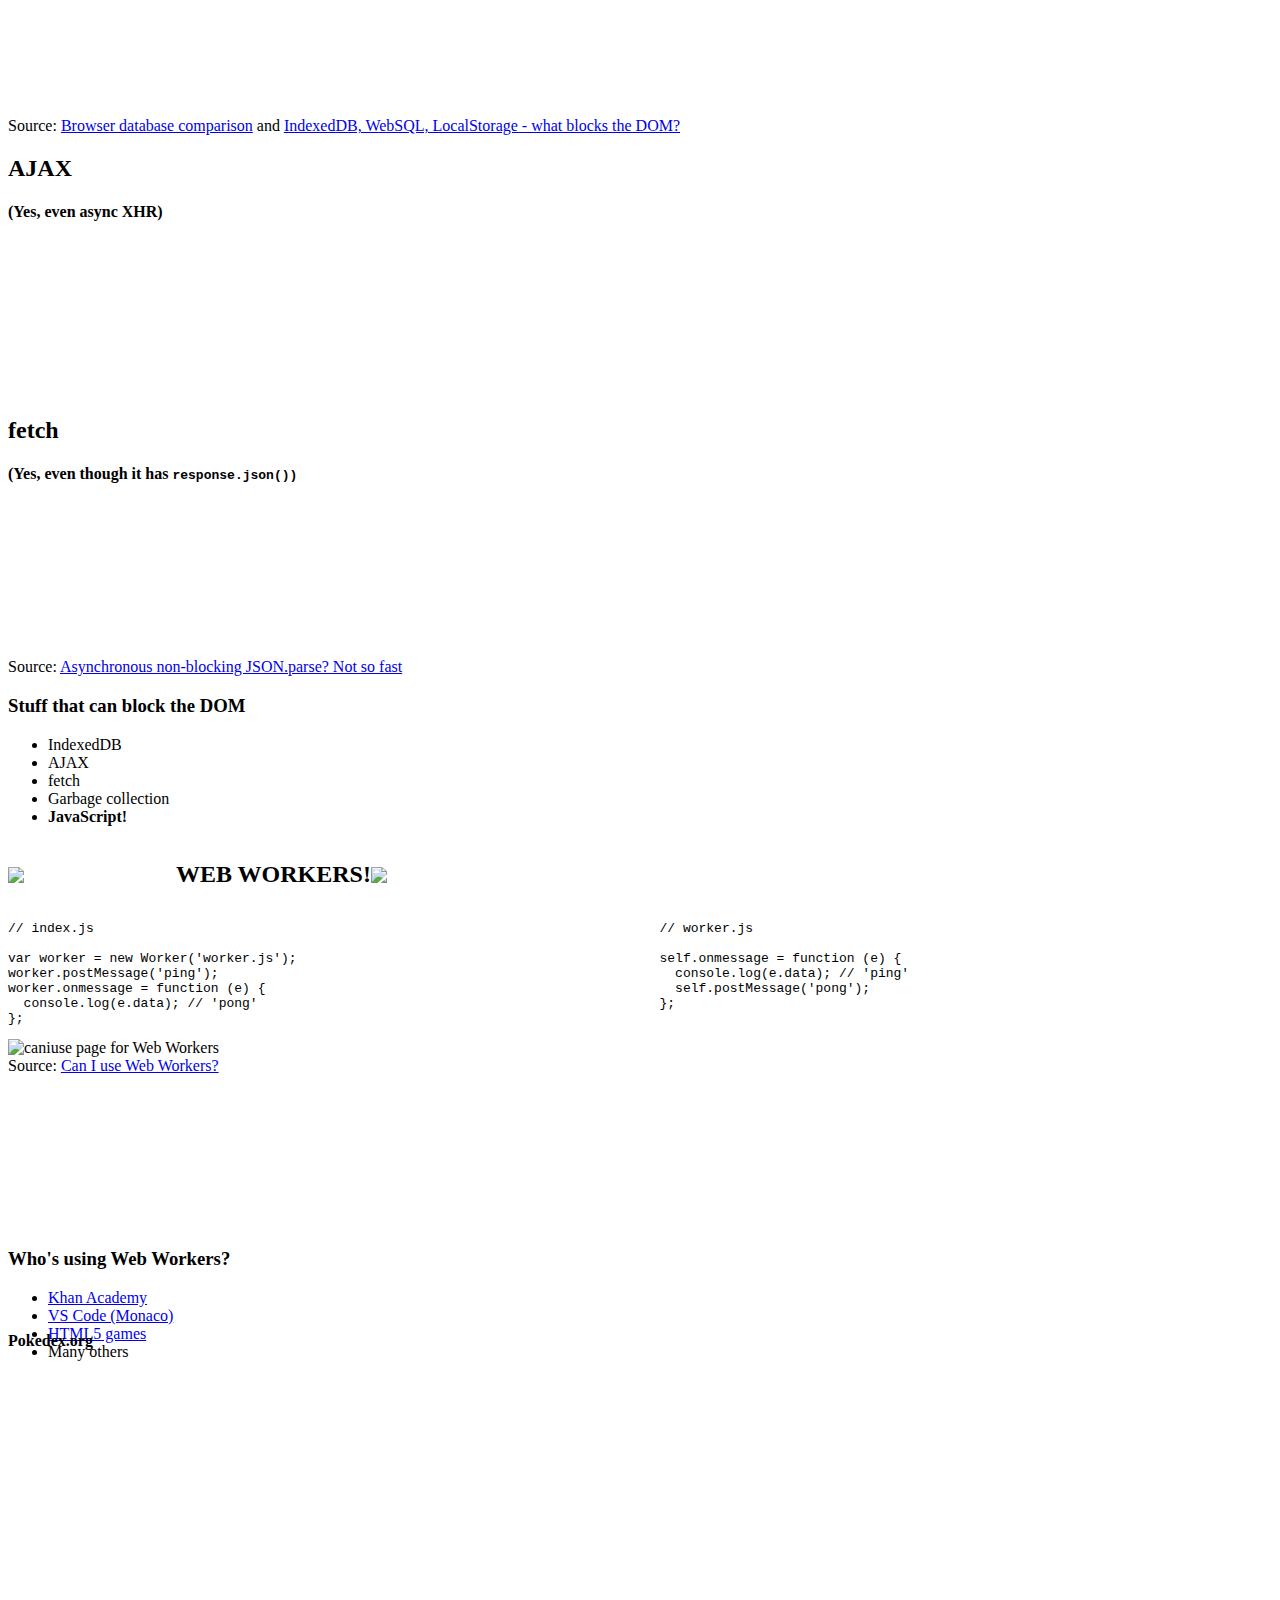
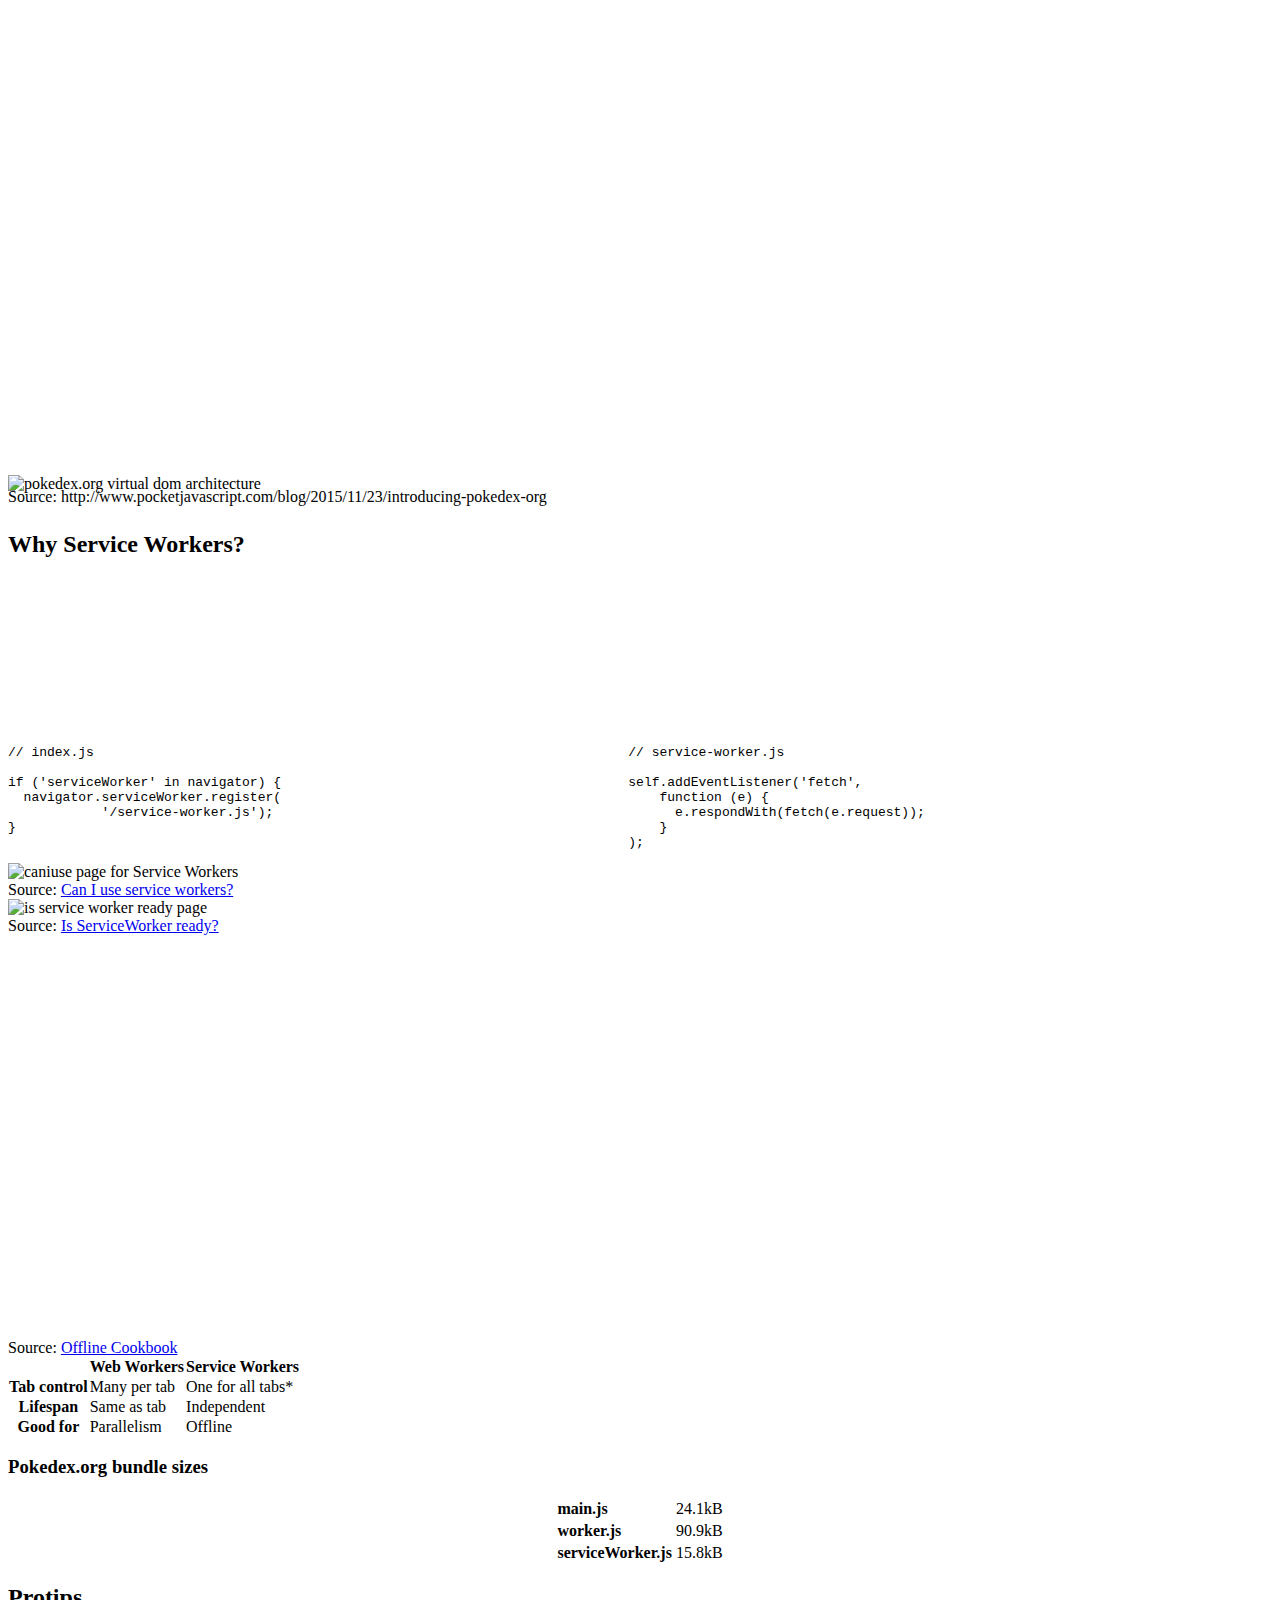
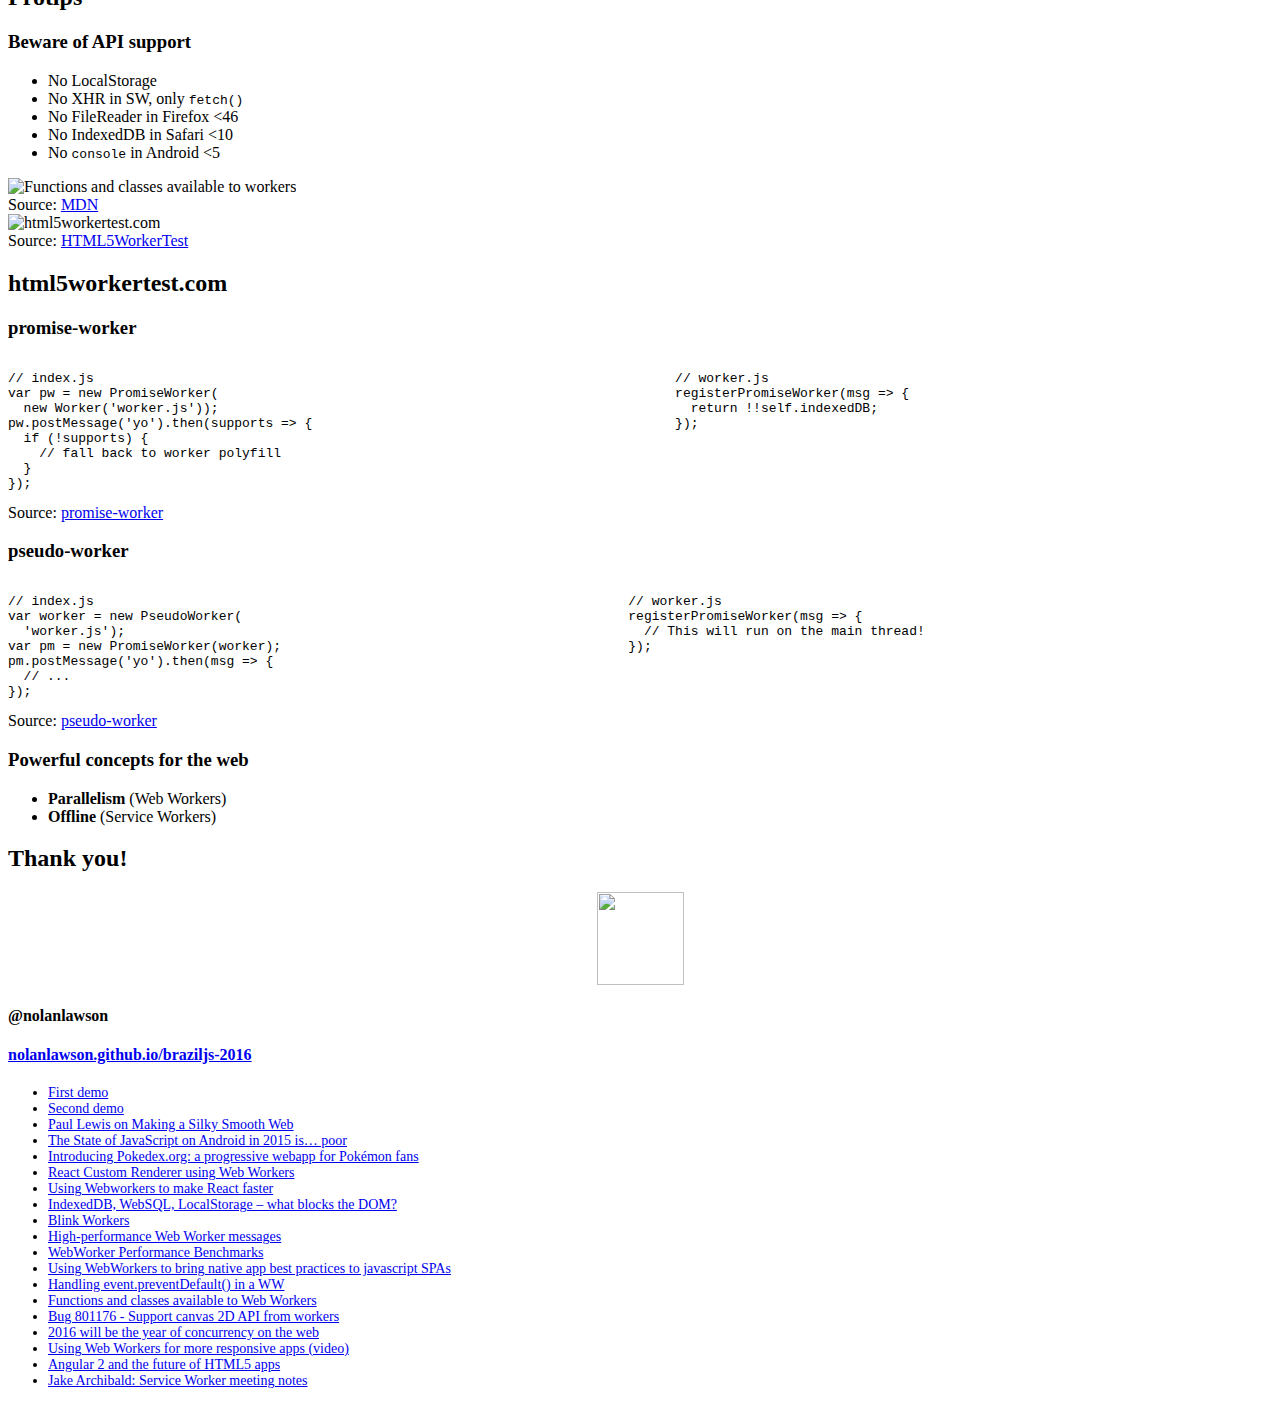
==== commit aa894b47: "update" ====
--- a/index.html
+++ b/index.html
@@ -182,8 +182,8 @@
         </section>
 
         <section>
-          <h2>XMLHttpRequest</h2>
-          <h4>(Yes, even async)</h4>
+          <h2>AJAX</h2>
+          <h4>(Yes, even async XHR)</h4>
         </section>
 
         <section>
@@ -214,10 +214,10 @@
 
 
         <section>
-          <h3>Stuff that blocks the DOM</h3>
+          <h3>Stuff that can block the DOM</h3>
           <ul>
             <li class="fragment">IndexedDB</li>
-            <li class="fragment">XHR</li>
+            <li class="fragment">AJAX</li>
             <li class="fragment">fetch</li>
             <li class="fragment">Garbage collection</li>
             <li class="fragment"><strong>JavaScript!</strong></li>
